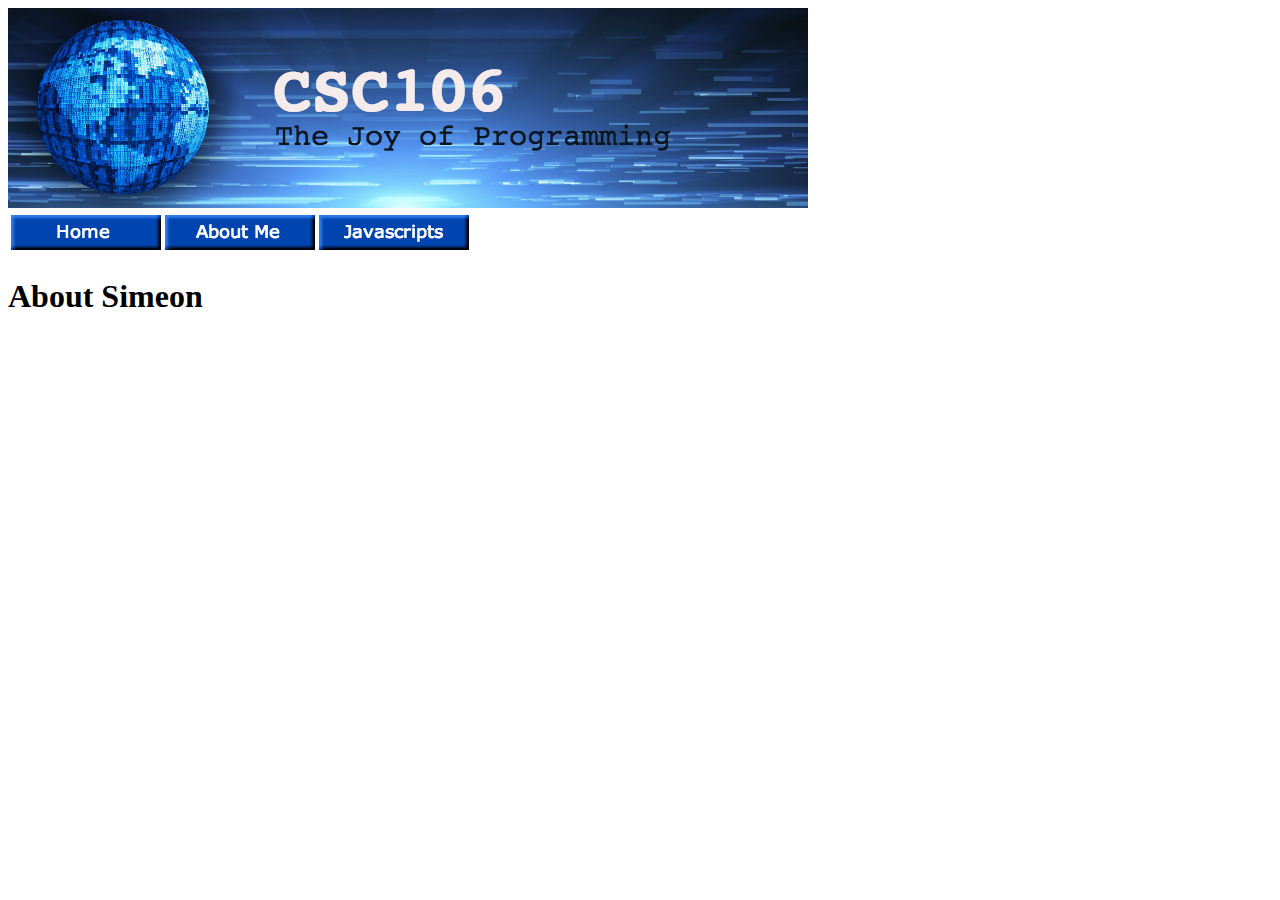
==== about.html @ a1bca879 "Add files via upload" ====
<!DOCTYPE html>
<html lang="en">
<head>
    <meta charset="UTF-8">
    <meta name="viewport" content="width=device-width, initial-scale=1.0">
    <title>Document</title>
</head>
<body>
    <img src="banner.jpg">
    <table>
        <thead>
            <th><a href="index.html"><img src="homebutton.png"></a></th>
            <th><a href="about.html"><img src="aboutme.png"></a></th>
            <th><a href="javascript.html"><img src="javascript.png"></a></th>
        </thead>
    </table>
    <h1>About Simeon</h1>
</body>
</html>
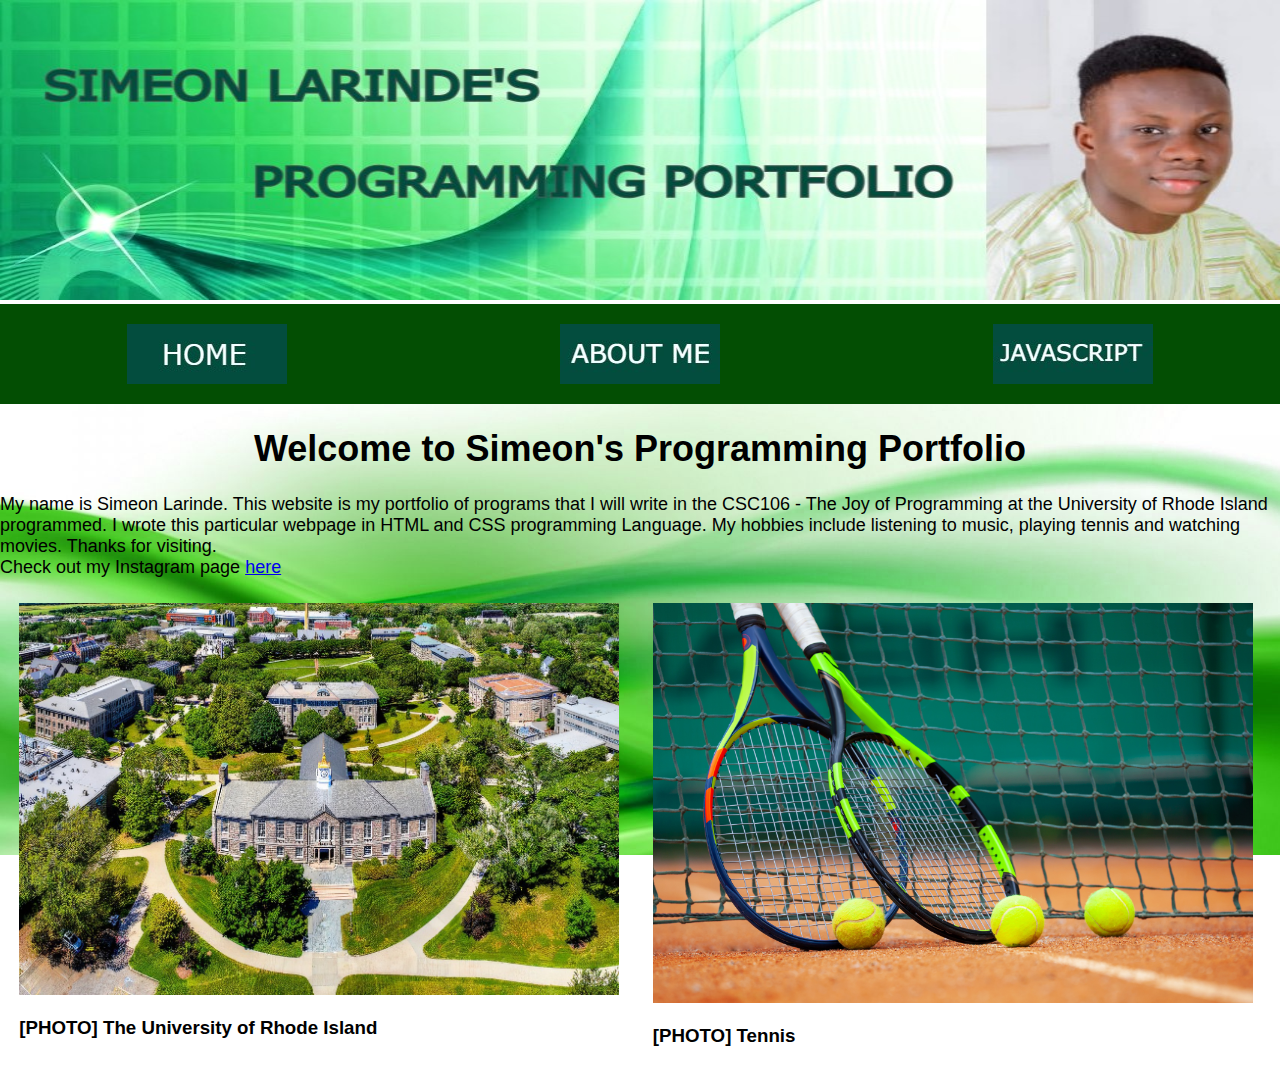
==== commit 5e51f507: "Add files via upload" ====
--- a/about.html
+++ b/about.html
@@ -3,17 +3,45 @@
 <head>
     <meta charset="UTF-8">
     <meta name="viewport" content="width=device-width, initial-scale=1.0">
-    <title>Document</title>
+    <link rel="stylesheet" href="mystyle.css">
+    <title>About Me</title>
 </head>
-<body>
-    <img src="banner.jpg">
-    <table>
-        <thead>
-            <th><a href="index.html"><img src="homebutton.png"></a></th>
-            <th><a href="about.html"><img src="aboutme.png"></a></th>
-            <th><a href="javascript.html"><img src="javascript.png"></a></th>
-        </thead>
-    </table>
-    <h1>About Simeon</h1>
+<body class="body">
+    <div class="banner">
+        <img src="mybanner.jpg" alt="Banner Image">
+    </div>
+    <div class="button-container">
+    <div class="button-grid">
+        <div class="buttons">
+            <a href="home.html">
+                <img src="homebutton.jpg" alt="Home">
+            </a>
+        </div>
+        <div class="buttons">
+            <a href="about.html">
+                <img src="aboutme.jpg" alt="About Me">
+            </a>
+        </div>
+        <div class="buttons">
+            <a href="javascript.html">
+                <img src="javascript.jpg" alt="JavaScript">
+            </a>
+        </div>
+   </div>
+   </div>
+   <h1 align="center">Welcome to Simeon's Programming Portfolio</h1>
+        <p>My name is Simeon Larinde. This website is my portfolio of programs that I will write in the CSC106 - The Joy of 
+        Programming at the University of Rhode Island programmed. I wrote this particular webpage in HTML and CSS programming Language. 
+        My hobbies include listening to music, playing tennis and watching movies. 
+        Thanks for visiting. <br>
+        Check out my Instagram page <a href="https://www.instagram.com/thatlayiguy">here</a>
+        </p>
+
+   <div class="bodycontent"><img src="university.jpg" width="600px"/>
+        <h3>[PHOTO] The University of Rhode Island</h3>
+    </div>
+    <div class="bodycontent"><img src="tennis.jpg" width="600px"/>	
+        <h3> [PHOTO] Tennis</h3>
+    </div>
 </body>
-</html>+</html>
--- a/mystyle.css
+++ b/mystyle.css
@@ -0,0 +1,65 @@
+#body {
+    margin: 0;
+    padding: 0; 
+    background-color: aquamarine;
+    background-size: cover;
+    background-repeat: no-repeat;
+    background-attachment: fixed;
+    font-family: Arial, sans-serif;
+}
+
+.body {
+    margin: 0;
+    padding: 0; 
+    background-image: url('mybackground.png');
+    background-size: cover;
+    background-repeat: no-repeat;
+    background-attachment: fixed;
+    font-family: Arial, sans-serif;
+}
+
+.banner img {
+    width: 100%;
+    height: 300px;
+}
+
+.button-container {
+    margin: 0;
+    padding: 0;
+    background-color: rgb(3, 78, 3);
+    text-align: center;
+}
+
+.buttons {
+    text-align: center;
+    padding: 20px;
+    background-color:rgba(2, 44, 41, 0.678), 0.678), 0.623);
+    color: #0a0c0a;
+    height: 60px;
+}
+.button-grid {
+    display: grid;
+    grid-template-columns: repeat(3, 1fr); 
+    gap: 20px; 
+    justify-content: center; 
+    align-items: center;
+    height: 100px;
+}
+
+.button img {
+    width: 27%; 
+    height: 100px;}
+h1 {
+    font-size: 36px;
+    box-
+}
+
+p {
+    font-size: 18px;
+}
+.bodycontent{
+    width:35%;
+	float:left;
+	margin-left:1.5%;
+    margin-right:13%;
+	margin-top:0.5%}